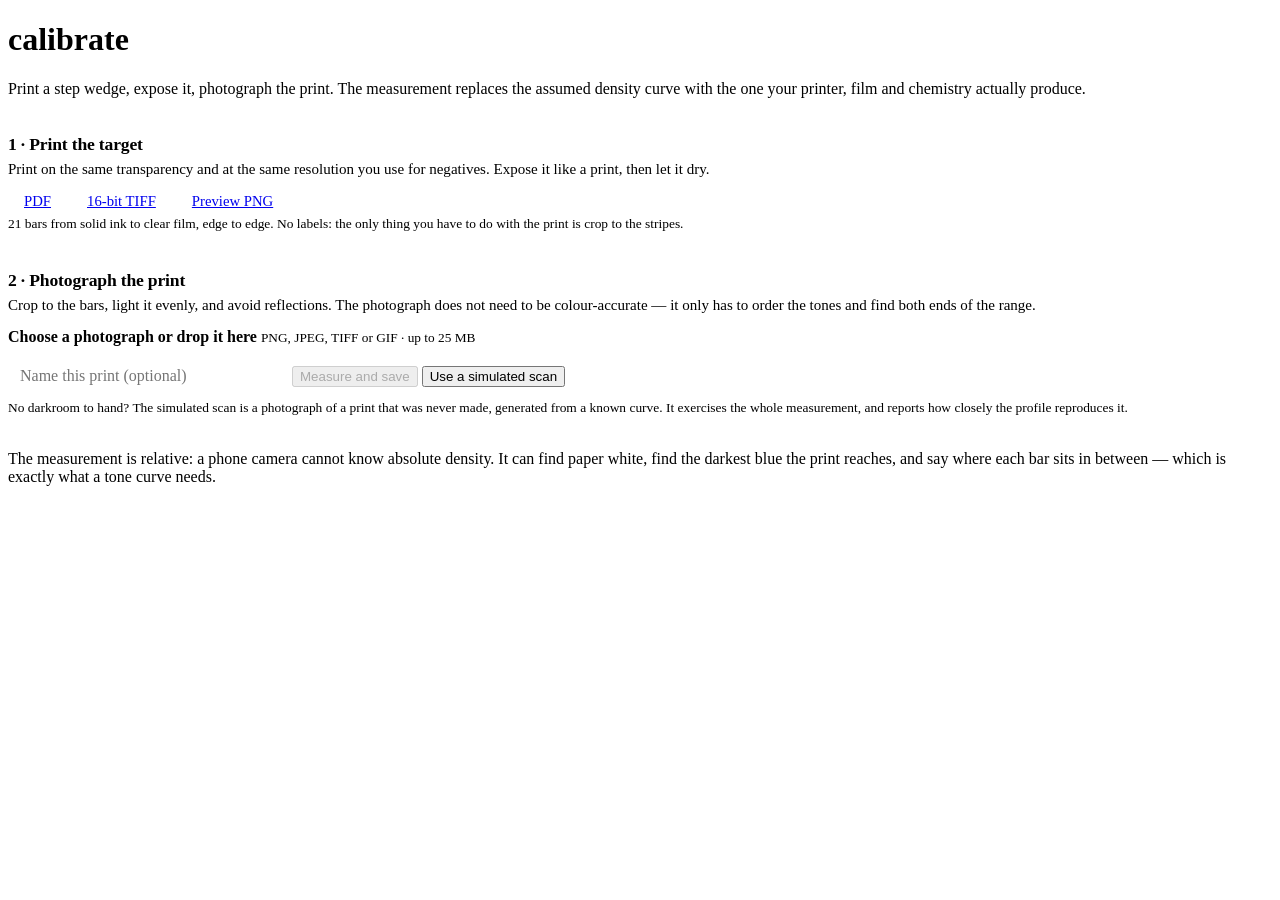
==== app/src/main/resources/static/calibrate.html @ 8f37ed14 "feat(web): a calibration page with the printable target Three steps on one page: download the target" ====
<!doctype html>
<html lang="en">
<head>
<meta charset="utf-8">
<meta name="viewport" content="width=device-width, initial-scale=1">
<title>cyanotypes — calibrate</title>
<link rel="stylesheet" href="/style.css">
<style>
  h2 {
    font-family: ui-serif, Georgia, serif;
    font-size: 1.1rem;
    font-weight: 600;
    margin: 0 0 6px;
    letter-spacing: -.01em;
  }
  section.step {
    border-top: 1px solid var(--line);
    padding: 20px 0 4px;
  }
  section.step p { margin: 6px 0 14px; color: var(--muted); font-size: .94rem; }
  .hint { font-size: .84rem !important; }
  .controls a.button { padding: 9px 16px; font-size: .92rem; }
  input[type="text"] {
    padding: 9px 12px;
    border: 1px solid var(--line);
    border-radius: 3px;
    background: #fff;
    color: var(--ink);
    font: inherit;
    min-width: 16rem;
  }
  canvas {
    width: 100%;
    height: 220px;
    display: block;
    border: 1px solid var(--line);
    background: #fff;
  }
  ul.notes { margin: 12px 0; padding-left: 20px; color: var(--muted); font-size: .9rem; }
  ul.notes li { margin: 4px 0; }
  .back { font-size: .9rem; }
  .back a { color: var(--blue); font-weight: 600; }
  .simulated { font-size: .84rem; color: var(--muted); }
</style>
</head>
<body>
<main>
  <header>
    <h1>cali<span>bra</span>te</h1>
    <p class="sub">Print a step wedge, expose it, photograph the print. The measurement
      replaces the assumed density curve with the one your printer, film and chemistry
      actually produce.</p>
  </header>

  <section class="step">
    <h2>1 · Print the target</h2>
    <p>Print on the same transparency and at the same resolution you use for negatives.
      Expose it like a print, then let it dry.</p>
    <div class="controls">
      <a class="button" href="/api/calibration/target?format=pdf" download>PDF</a>
      <a class="button secondary" href="/api/calibration/target?format=tiff" download>16-bit TIFF</a>
      <a class="button secondary" href="/api/calibration/target?format=png" download>Preview PNG</a>
    </div>
    <p class="hint">21 bars from solid ink to clear film, edge to edge. No labels: the only
      thing you have to do with the print is crop to the stripes.</p>
  </section>

  <section class="step">
    <h2>2 · Photograph the print</h2>
    <p>Crop to the bars, light it evenly, and avoid reflections. The photograph does not
      need to be colour-accurate — it only has to order the tones and find both ends of
      the range.</p>

    <label class="drop" id="drop">
      <input type="file" id="file" accept="image/png,image/jpeg,image/tiff,image/gif" hidden>
      <strong id="drop-title">Choose a photograph or drop it here</strong>
      <small>PNG, JPEG, TIFF or GIF · up to 25 MB</small>
    </label>

    <div class="controls" style="margin-top: 12px">
      <input type="text" id="name" placeholder="Name this print (optional)" maxlength="60">
      <button id="go" type="button" disabled>Measure and save</button>
      <button id="simulate" type="button" class="button secondary">Use a simulated scan</button>
    </div>
    <p class="hint simulated">No darkroom to hand? The simulated scan is a photograph of a
      print that was never made, generated from a known curve. It exercises the whole
      measurement, and reports how closely the profile reproduces it.</p>
  </section>

  <p id="status" role="status"></p>

  <section id="result" hidden>
    <h2>3 · What was measured</h2>
    <canvas id="curve" width="680" height="220"></canvas>
    <ul class="notes" id="notes"></ul>
    <p class="back"><span id="summary"></span> <a href="/">Use the profile →</a></p>
  </section>

  <p class="note">The measurement is relative: a phone camera cannot know absolute
    density. It can find paper white, find the darkest blue the print reaches, and say
    where each bar sits in between — which is exactly what a tone curve needs.</p>
</main>

<script>
  const drop = document.getElementById('drop');
  const input = document.getElementById('file');
  const dropTitle = document.getElementById('drop-title');
  const nameInput = document.getElementById('name');
  const goButton = document.getElementById('go');
  const simulateButton = document.getElementById('simulate');
  const status = document.getElementById('status');
  const result = document.getElementById('result');
  const notes = document.getElementById('notes');
  const summary = document.getElementById('summary');

  let chosen = null;

  function choose(file, label) {
    chosen = file;
    dropTitle.textContent = label;
    drop.classList.add('has-file');
    goButton.disabled = false;
    status.textContent = '';
    status.classList.remove('error');
  }

  function describe(file) {
    const kb = file.size / 1024;
    const size = kb > 1024 ? (kb / 1024).toFixed(1) + ' MB' : Math.round(kb) + ' KB';
    return file.name + ' · ' + size;
  }

  input.addEventListener('change', () => {
    if (input.files[0]) choose(input.files[0], describe(input.files[0]));
  });

  ['dragenter', 'dragover'].forEach(type =>
    drop.addEventListener(type, e => { e.preventDefault(); drop.classList.add('over'); }));
  ['dragleave', 'drop'].forEach(type =>
    drop.addEventListener(type, e => { e.preventDefault(); drop.classList.remove('over'); }));
  drop.addEventListener('drop', e => {
    const file = e.dataTransfer.files[0];
    if (!file) return;
    const transfer = new DataTransfer();
    transfer.items.add(file);
    input.files = transfer.files;
    choose(file, describe(file));
  });

  simulateButton.addEventListener('click', async () => {
    simulateButton.disabled = true;
    status.classList.remove('error');
    status.textContent = 'Fetching the simulated scan…';
    try {
      const response = await fetch('/api/calibration/simulated-scan.png');
      if (!response.ok) throw new Error(response.status + ' ' + response.statusText);
      const blob = await response.blob();
      choose(new File([blob], 'simulated-scan.png', { type: 'image/png' }),
        'simulated-scan.png · synthetic');
      status.textContent = 'This is a fabricated photograph. Press "Measure and save".';
    } catch (error) {
      status.classList.add('error');
      status.textContent = error.message;
    } finally {
      simulateButton.disabled = false;
    }
  });

  goButton.addEventListener('click', async () => {
    if (!chosen) return;
    goButton.disabled = true;
    status.classList.remove('error');
    status.textContent = 'Measuring…';

    const body = new FormData();
    body.append('file', chosen);
    if (nameInput.value.trim()) body.append('name', nameInput.value.trim());

    try {
      const response = await fetch('/api/calibration', { method: 'POST', body });
      const payload = await response.json();
      if (!response.ok) throw new Error(payload.message || response.statusText);

      show(payload);
      status.textContent = '';
      if (chosen.name === 'simulated-scan.png') {
        status.textContent = 'Synthetic measurement saved as ' + payload.profileId + '.';
      }
    } catch (error) {
      status.classList.add('error');
      status.textContent = error.message;
    } finally {
      goButton.disabled = false;
    }
  });

  function show(report) {
    notes.replaceChildren(...report.notes.map(note => {
      const item = document.createElement('li');
      item.textContent = note;
      return item;
    }));
    summary.textContent = report.patches.length + ' patches · density range ' +
      report.measuredDensityRange.toFixed(2) + ' · ' + report.profileId + '.';
    result.hidden = false;
    draw(report.patches);
    result.scrollIntoView({ behavior: 'smooth', block: 'nearest' });
  }

  // The measurement, drawn the way it is used: file value against where that value lands
  // in the print's density range. A steep section is where the print separates tones; a
  // flat one is where it cannot.
  function draw(patches) {
    const canvas = document.getElementById('curve');
    const ratio = window.devicePixelRatio || 1;
    const width = canvas.clientWidth;
    const height = canvas.clientHeight;
    canvas.width = width * ratio;
    canvas.height = height * ratio;

    const context = canvas.getContext('2d');
    context.scale(ratio, ratio);
    const left = 34;
    const right = width - 14;
    const top = 14;
    const bottom = height - 26;

    context.strokeStyle = 'rgba(10, 20, 32, .16)';
    context.lineWidth = 1;
    context.beginPath();
    context.moveTo(left, top);
    context.lineTo(left, bottom);
    context.lineTo(right, bottom);
    context.stroke();

    const x = density => left + density * (right - left);
    const y = value => bottom - (value / 255) * (bottom - top);

    context.strokeStyle = '#1e4f7a';
    context.lineWidth = 2;
    context.beginPath();
    patches.forEach((patch, index) => {
      const px = x(patch.normalisedDensity);
      const py = y(patch.fileValue);
      if (index === 0) context.moveTo(px, py); else context.lineTo(px, py);
    });
    context.stroke();

    context.fillStyle = '#1e4f7a';
    patches.forEach(patch => {
      context.beginPath();
      context.arc(x(patch.normalisedDensity), y(patch.fileValue), 2.6, 0, Math.PI * 2);
      context.fill();
    });

    context.fillStyle = '#5b6b78';
    context.font = '11px ui-sans-serif, system-ui, sans-serif';
    context.textAlign = 'left';
    context.fillText('clear film', 2, top + 4);
    context.fillText('solid ink', 2, bottom + 4);
    context.textAlign = 'center';
    context.fillText('paper white', left + 4, height - 8);
    context.fillText('darkest print', right - 4, height - 8);
  }
</script>
</body>
</html>
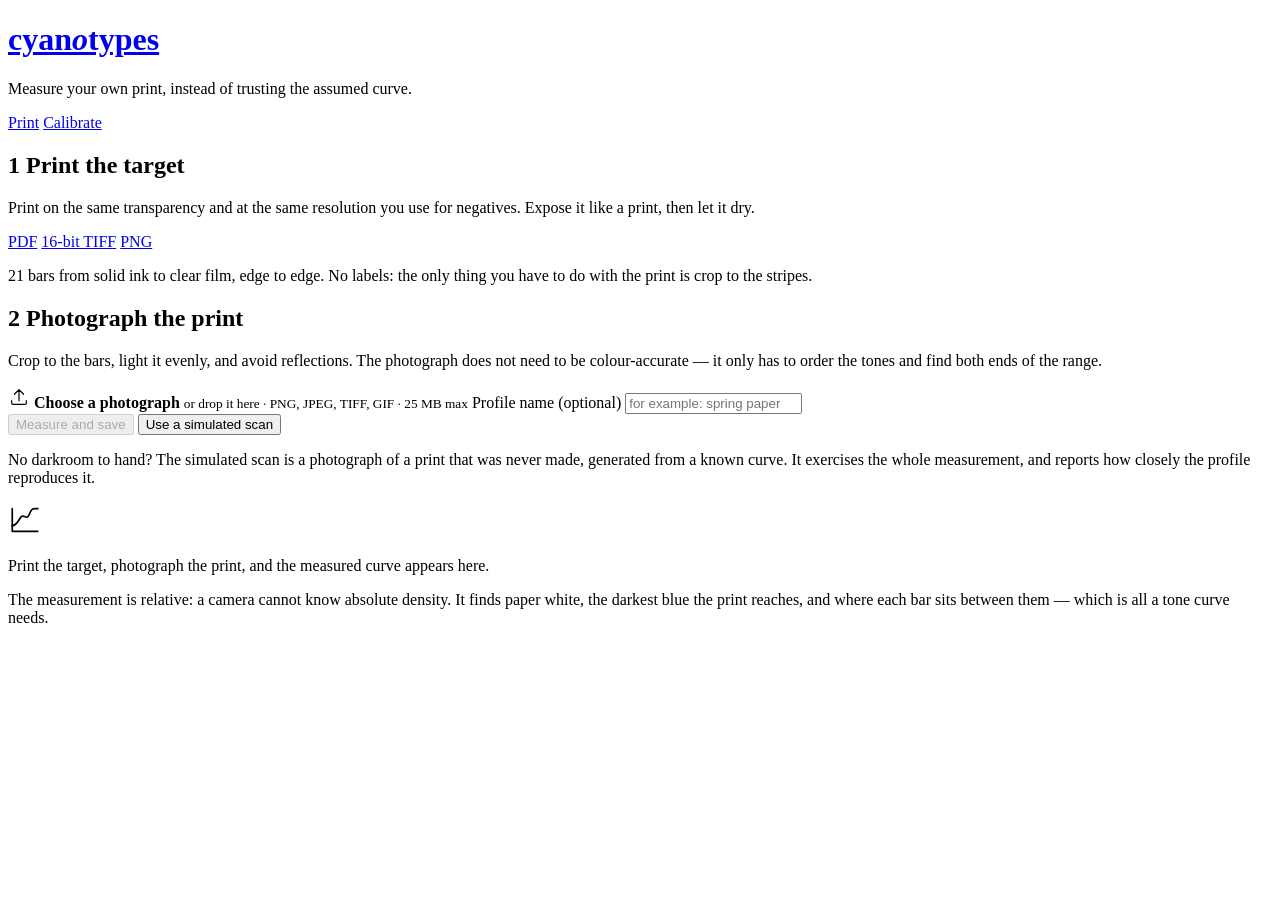
==== commit 6fc30ab7: "Add a print preview and a quieter, modern interface The preview answers the question the negative ca" ====
--- a/app/src/main/resources/static/calibrate.html
+++ b/app/src/main/resources/static/calibrate.html
@@ -3,148 +3,175 @@
 <head>
 <meta charset="utf-8">
 <meta name="viewport" content="width=device-width, initial-scale=1">
+<meta name="color-scheme" content="light dark">
+<meta name="theme-color" content="#f7f5f0" media="(prefers-color-scheme: light)">
+<meta name="theme-color" content="#0e1319" media="(prefers-color-scheme: dark)">
 <title>cyanotypes — calibrate</title>
+<link rel="icon" href="data:image/svg+xml,%3Csvg xmlns='http://www.w3.org/2000/svg' viewBox='0 0 16 16'%3E%3Crect width='16' height='16' rx='3' fill='%231d4e79'/%3E%3Ccircle cx='8' cy='8' r='3' fill='%23f6f1e4'/%3E%3C/svg%3E">
 <link rel="stylesheet" href="/style.css">
-<style>
-  h2 {
-    font-family: ui-serif, Georgia, serif;
-    font-size: 1.1rem;
-    font-weight: 600;
-    margin: 0 0 6px;
-    letter-spacing: -.01em;
-  }
-  section.step {
-    border-top: 1px solid var(--line);
-    padding: 20px 0 4px;
-  }
-  section.step p { margin: 6px 0 14px; color: var(--muted); font-size: .94rem; }
-  .hint { font-size: .84rem !important; }
-  .controls a.button { padding: 9px 16px; font-size: .92rem; }
-  input[type="text"] {
-    padding: 9px 12px;
-    border: 1px solid var(--line);
-    border-radius: 3px;
-    background: #fff;
-    color: var(--ink);
-    font: inherit;
-    min-width: 16rem;
-  }
-  canvas {
-    width: 100%;
-    height: 220px;
-    display: block;
-    border: 1px solid var(--line);
-    background: #fff;
-  }
-  ul.notes { margin: 12px 0; padding-left: 20px; color: var(--muted); font-size: .9rem; }
-  ul.notes li { margin: 4px 0; }
-  .back { font-size: .9rem; }
-  .back a { color: var(--blue); font-weight: 600; }
-  .simulated { font-size: .84rem; color: var(--muted); }
-</style>
 </head>
 <body>
-<main>
-  <header>
-    <h1>cali<span>bra</span>te</h1>
-    <p class="sub">Print a step wedge, expose it, photograph the print. The measurement
-      replaces the assumed density curve with the one your printer, film and chemistry
-      actually produce.</p>
+<main class="shell">
+
+  <header class="site-header">
+    <div class="brand">
+      <h1 class="wordmark"><a href="/">cyan<em>o</em>types</a></h1>
+      <p class="tagline">Measure your own print, instead of trusting the assumed curve.</p>
+    </div>
+    <nav class="nav" aria-label="Pages">
+      <a href="/">Print</a>
+      <a href="/calibrate.html" aria-current="page">Calibrate</a>
+    </nav>
   </header>
 
-  <section class="step">
-    <h2>1 · Print the target</h2>
-    <p>Print on the same transparency and at the same resolution you use for negatives.
-      Expose it like a print, then let it dry.</p>
-    <div class="controls">
-      <a class="button" href="/api/calibration/target?format=pdf" download>PDF</a>
-      <a class="button secondary" href="/api/calibration/target?format=tiff" download>16-bit TIFF</a>
-      <a class="button secondary" href="/api/calibration/target?format=png" download>Preview PNG</a>
+  <div class="studio">
+
+    <div class="panel">
+
+      <section class="section">
+        <h2 class="step-title"><span class="step-index">1</span> Print the target</h2>
+        <p class="prose">Print on the same transparency and at the same resolution you use
+          for negatives. Expose it like a print, then let it dry.</p>
+        <div class="chips">
+          <a class="btn primary" href="/api/calibration/target?format=pdf" download>PDF</a>
+          <a class="btn" href="/api/calibration/target?format=tiff" download>16-bit TIFF</a>
+          <a class="btn" href="/api/calibration/target?format=png" download>PNG</a>
+        </div>
+        <p class="hint">21 bars from solid ink to clear film, edge to edge. No labels: the
+          only thing you have to do with the print is crop to the stripes.</p>
+      </section>
+
+      <section class="section">
+        <h2 class="step-title"><span class="step-index">2</span> Photograph the print</h2>
+        <p class="prose">Crop to the bars, light it evenly, and avoid reflections. The
+          photograph does not need to be colour-accurate — it only has to order the tones
+          and find both ends of the range.</p>
+
+        <label class="drop" id="drop" for="file" tabindex="0">
+          <svg width="22" height="22" viewBox="0 0 24 24" fill="none" stroke="currentColor"
+               stroke-width="1.3" stroke-linecap="round" stroke-linejoin="round" aria-hidden="true">
+            <path d="M12 16V4m0 0L7 9m5-5 5 5"/>
+            <path d="M4 16v2.5A1.5 1.5 0 0 0 5.5 20h13a1.5 1.5 0 0 0 1.5-1.5V16"/>
+          </svg>
+          <span class="drop-text">
+            <strong id="drop-title">Choose a photograph</strong>
+            <small id="drop-hint">or drop it here · PNG, JPEG, TIFF, GIF · 25 MB max</small>
+          </span>
+          <input type="file" id="file" accept="image/png,image/jpeg,image/tiff,image/gif" hidden>
+        </label>
+
+        <label class="field" for="name">
+          <span class="eyebrow">Profile name (optional)</span>
+          <input type="text" id="name" placeholder="for example: spring paper" maxlength="60">
+        </label>
+
+        <div class="chips">
+          <button class="btn primary" id="go" type="button" disabled>Measure and save</button>
+          <button class="btn" id="simulate" type="button">Use a simulated scan</button>
+        </div>
+
+        <p class="hint">No darkroom to hand? The simulated scan is a photograph of a print
+          that was never made, generated from a known curve. It exercises the whole
+          measurement, and reports how closely the profile reproduces it.</p>
+      </section>
+
+      <p class="status" id="status" role="status"></p>
+
     </div>
-    <p class="hint">21 bars from solid ink to clear film, edge to edge. No labels: the only
-      thing you have to do with the print is crop to the stripes.</p>
-  </section>
-
-  <section class="step">
-    <h2>2 · Photograph the print</h2>
-    <p>Crop to the bars, light it evenly, and avoid reflections. The photograph does not
-      need to be colour-accurate — it only has to order the tones and find both ends of
-      the range.</p>
-
-    <label class="drop" id="drop">
-      <input type="file" id="file" accept="image/png,image/jpeg,image/tiff,image/gif" hidden>
-      <strong id="drop-title">Choose a photograph or drop it here</strong>
-      <small>PNG, JPEG, TIFF or GIF · up to 25 MB</small>
-    </label>
-
-    <div class="controls" style="margin-top: 12px">
-      <input type="text" id="name" placeholder="Name this print (optional)" maxlength="60">
-      <button id="go" type="button" disabled>Measure and save</button>
-      <button id="simulate" type="button" class="button secondary">Use a simulated scan</button>
-    </div>
-    <p class="hint simulated">No darkroom to hand? The simulated scan is a photograph of a
-      print that was never made, generated from a known curve. It exercises the whole
-      measurement, and reports how closely the profile reproduces it.</p>
-  </section>
-
-  <p id="status" role="status"></p>
-
-  <section id="result" hidden>
-    <h2>3 · What was measured</h2>
-    <canvas id="curve" width="680" height="220"></canvas>
-    <ul class="notes" id="notes"></ul>
-    <p class="back"><span id="summary"></span> <a href="/">Use the profile →</a></p>
-  </section>
-
-  <p class="note">The measurement is relative: a phone camera cannot know absolute
-    density. It can find paper white, find the darkest blue the print reaches, and say
-    where each bar sits in between — which is exactly what a tone curve needs.</p>
+
+    <section class="viewer" aria-label="Measurement">
+      <div class="stage plot-stage">
+        <div class="empty" id="plot-empty">
+          <svg width="34" height="34" viewBox="0 0 24 24" fill="none" stroke="currentColor"
+               stroke-width="1.2" stroke-linecap="round" stroke-linejoin="round" aria-hidden="true">
+            <path d="M3 20V4m0 16h18"/>
+            <path d="M3 16c3 0 4-3 6-6s4 3 6-2 3-4 6-4"/>
+          </svg>
+          <p>Print the target, photograph the print, and the measured curve appears here.</p>
+        </div>
+
+        <div id="result" hidden>
+          <div class="result-head">
+            <h2 class="step-title"><span class="step-index">3</span> What was measured</h2>
+            <a class="quiet" href="/">Use the profile →</a>
+          </div>
+          <canvas id="curve" width="680" height="240" role="img"
+                  aria-label="Measured tone curve"></canvas>
+          <ul class="notes" id="notes"></ul>
+          <p class="meta" id="summary"></p>
+        </div>
+      </div>
+    </section>
+
+  </div>
+
+  <footer class="footer">
+    <p>The measurement is relative: a camera cannot know absolute density. It finds paper
+      white, the darkest blue the print reaches, and where each bar sits between them —
+      which is all a tone curve needs.</p>
+  </footer>
+
 </main>
 
 <script>
   const drop = document.getElementById('drop');
   const input = document.getElementById('file');
   const dropTitle = document.getElementById('drop-title');
+  const dropHint = document.getElementById('drop-hint');
   const nameInput = document.getElementById('name');
   const goButton = document.getElementById('go');
   const simulateButton = document.getElementById('simulate');
   const status = document.getElementById('status');
+  const plotEmpty = document.getElementById('plot-empty');
   const result = document.getElementById('result');
   const notes = document.getElementById('notes');
   const summary = document.getElementById('summary');
+  const canvas = document.getElementById('curve');
 
   let chosen = null;
+  let patches = [];
+
+  function describeSize(file) {
+    const kb = file.size / 1024;
+    return kb >= 1024 ? (kb / 1024).toFixed(1) + ' MB' : Math.round(kb) + ' KB';
+  }
 
   function choose(file, label) {
     chosen = file;
-    dropTitle.textContent = label;
+    dropTitle.textContent = label || file.name;
+    dropHint.textContent = describeSize(file) + ' · click to replace';
     drop.classList.add('has-file');
     goButton.disabled = false;
     status.textContent = '';
     status.classList.remove('error');
   }
 
-  function describe(file) {
-    const kb = file.size / 1024;
-    const size = kb > 1024 ? (kb / 1024).toFixed(1) + ' MB' : Math.round(kb) + ' KB';
-    return file.name + ' · ' + size;
-  }
-
   input.addEventListener('change', () => {
-    if (input.files[0]) choose(input.files[0], describe(input.files[0]));
+    const file = input.files[0];
+    input.value = '';
+    if (file) choose(file);
+  });
+
+  drop.addEventListener('keydown', event => {
+    if (event.key === 'Enter' || event.key === ' ') {
+      event.preventDefault();
+      input.click();
+    }
   });
 
   ['dragenter', 'dragover'].forEach(type =>
-    drop.addEventListener(type, e => { e.preventDefault(); drop.classList.add('over'); }));
+    drop.addEventListener(type, event => {
+      event.preventDefault();
+      drop.classList.add('over');
+    }));
   ['dragleave', 'drop'].forEach(type =>
-    drop.addEventListener(type, e => { e.preventDefault(); drop.classList.remove('over'); }));
-  drop.addEventListener('drop', e => {
-    const file = e.dataTransfer.files[0];
-    if (!file) return;
-    const transfer = new DataTransfer();
-    transfer.items.add(file);
-    input.files = transfer.files;
-    choose(file, describe(file));
+    drop.addEventListener(type, event => {
+      event.preventDefault();
+      drop.classList.remove('over');
+    }));
+  drop.addEventListener('drop', event => {
+    const file = event.dataTransfer.files[0];
+    if (file) choose(file);
   });
 
   simulateButton.addEventListener('click', async () => {
@@ -153,7 +180,7 @@
     status.textContent = 'Fetching the simulated scan…';
     try {
       const response = await fetch('/api/calibration/simulated-scan.png');
-      if (!response.ok) throw new Error(response.status + ' ' + response.statusText);
+      if (!response.ok) throw new Error('Request failed (' + response.status + ').');
       const blob = await response.blob();
       choose(new File([blob], 'simulated-scan.png', { type: 'image/png' }),
         'simulated-scan.png · synthetic');
@@ -179,12 +206,14 @@
     try {
       const response = await fetch('/api/calibration', { method: 'POST', body });
       const payload = await response.json();
-      if (!response.ok) throw new Error(payload.message || response.statusText);
+      if (!response.ok) throw new Error(payload.message || 'Request failed (' + response.status + ').');
 
       show(payload);
-      status.textContent = '';
-      if (chosen.name === 'simulated-scan.png') {
-        status.textContent = 'Synthetic measurement saved as ' + payload.profileId + '.';
+      status.textContent = chosen.name === 'simulated-scan.png'
+        ? 'Synthetic measurement saved as ' + payload.profileId + '.'
+        : '';
+      if (window.matchMedia('(max-width: 820px)').matches) {
+        result.scrollIntoView({ behavior: 'smooth', block: 'start' });
       }
     } catch (error) {
       status.classList.add('error');
@@ -195,37 +224,52 @@
   });
 
   function show(report) {
+    patches = report.patches;
     notes.replaceChildren(...report.notes.map(note => {
       const item = document.createElement('li');
       item.textContent = note;
       return item;
     }));
-    summary.textContent = report.patches.length + ' patches · density range ' +
-      report.measuredDensityRange.toFixed(2) + ' · ' + report.profileId + '.';
+    summary.textContent = [
+      report.profileId,
+      report.patches.length + ' patches',
+      'density range ' + report.measuredDensityRange.toFixed(2)
+    ].join(' · ');
+    plotEmpty.hidden = true;
     result.hidden = false;
-    draw(report.patches);
-    result.scrollIntoView({ behavior: 'smooth', block: 'nearest' });
+    draw();
   }
 
   // The measurement, drawn the way it is used: file value against where that value lands
   // in the print's density range. A steep section is where the print separates tones; a
   // flat one is where it cannot.
-  function draw(patches) {
-    const canvas = document.getElementById('curve');
+  function draw() {
+    if (result.hidden) return;
+
     const ratio = window.devicePixelRatio || 1;
     const width = canvas.clientWidth;
     const height = canvas.clientHeight;
-    canvas.width = width * ratio;
-    canvas.height = height * ratio;
+    if (!width || !height) return;
+    canvas.width = Math.round(width * ratio);
+    canvas.height = Math.round(height * ratio);
 
     const context = canvas.getContext('2d');
-    context.scale(ratio, ratio);
-    const left = 34;
-    const right = width - 14;
-    const top = 14;
-    const bottom = height - 26;
-
-    context.strokeStyle = 'rgba(10, 20, 32, .16)';
+    context.setTransform(ratio, 0, 0, ratio, 0, 0);
+    context.clearRect(0, 0, width, height);
+
+    const token = name =>
+      getComputedStyle(document.documentElement).getPropertyValue(name).trim();
+    const line = token('--line-strong');
+    const accent = token('--blue');
+    const muted = token('--muted');
+    const mono = token('--mono') || 'ui-monospace, monospace';
+
+    const left = 40;
+    const right = width - 16;
+    const top = 16;
+    const bottom = height - 30;
+
+    context.strokeStyle = line;
     context.lineWidth = 1;
     context.beginPath();
     context.moveTo(left, top);
@@ -236,8 +280,9 @@
     const x = density => left + density * (right - left);
     const y = value => bottom - (value / 255) * (bottom - top);
 
-    context.strokeStyle = '#1e4f7a';
+    context.strokeStyle = accent;
     context.lineWidth = 2;
+    context.lineJoin = 'round';
     context.beginPath();
     patches.forEach((patch, index) => {
       const px = x(patch.normalisedDensity);
@@ -246,22 +291,27 @@
     });
     context.stroke();
 
-    context.fillStyle = '#1e4f7a';
+    context.fillStyle = accent;
     patches.forEach(patch => {
       context.beginPath();
       context.arc(x(patch.normalisedDensity), y(patch.fileValue), 2.6, 0, Math.PI * 2);
       context.fill();
     });
 
-    context.fillStyle = '#5b6b78';
-    context.font = '11px ui-sans-serif, system-ui, sans-serif';
+    context.fillStyle = muted;
+    context.font = '11px ' + mono;
     context.textAlign = 'left';
     context.fillText('clear film', 2, top + 4);
     context.fillText('solid ink', 2, bottom + 4);
     context.textAlign = 'center';
-    context.fillText('paper white', left + 4, height - 8);
-    context.fillText('darkest print', right - 4, height - 8);
+    context.fillText('paper white', left + 4, height - 10);
+    context.fillText('darkest print', right - 4, height - 10);
   }
+
+  new ResizeObserver(draw).observe(canvas.parentElement);
+
+  const dark = window.matchMedia('(prefers-color-scheme: dark)');
+  dark.addEventListener('change', draw);
 </script>
 </body>
 </html>
